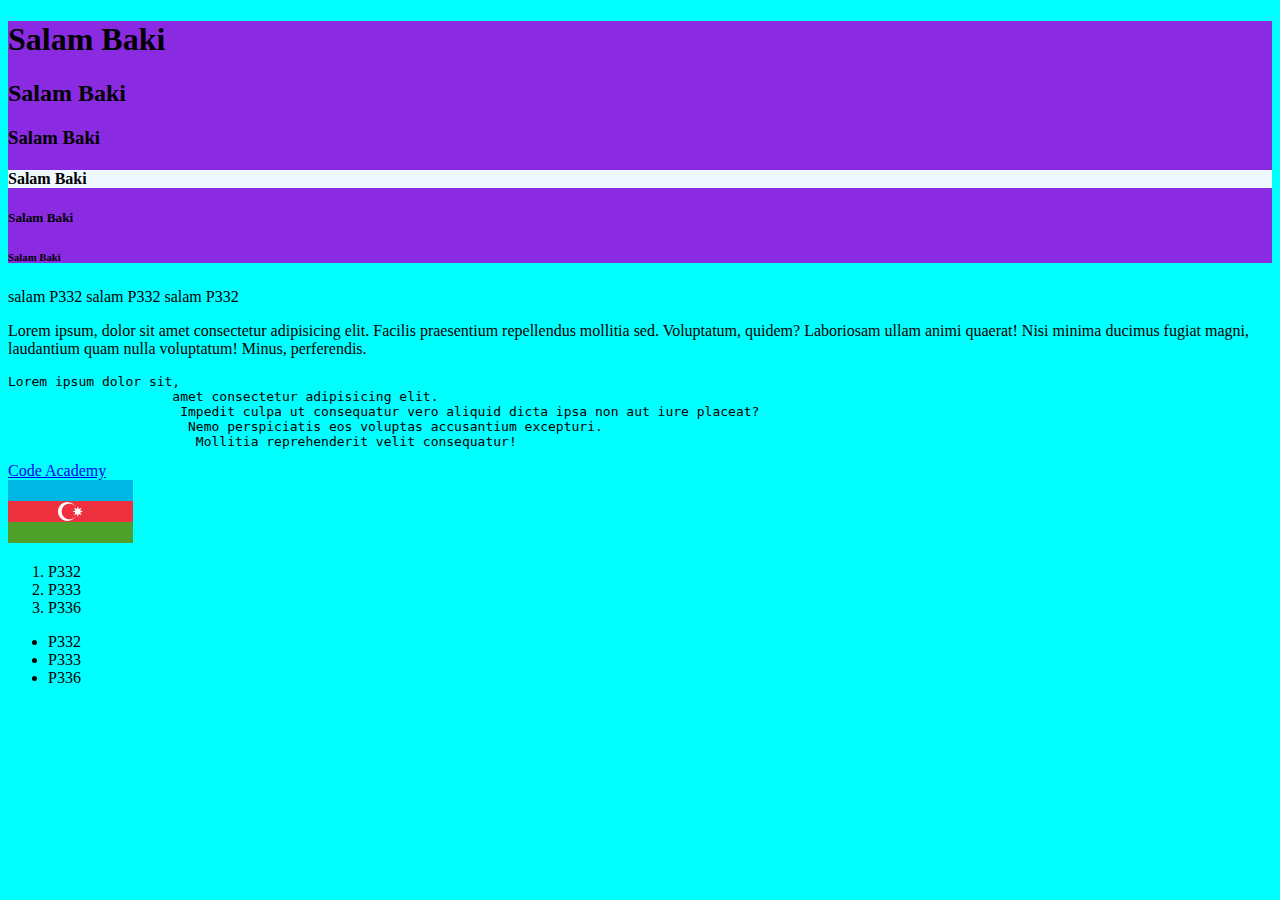
==== index.html @ ec95fc83 "first commit" ====
<!DOCTYPE html>
<html lang="en">
<head>
    <meta charset="UTF-8">
    <meta http-equiv="X-UA-Compatible" content="IE=edge">
    <meta name="viewport" content="width=device-width, initial-scale=1.0">
    <title>Hello P332</title>
    <link rel="stylesheet" href="./style.css">
    <!--2.enternal css-->
    <style></style>
</head>
<body>
    <!--1.inline,2.internal,3.external(css file-nindaki qeydler) css-->


    <!--Block elements-->
    <section id="amrah" style="background-color: bisque;">  <!--1.inline css-->
        <div class="P332">
            <h1><span>Salam Baki</span></h1>
            <h2>Salam Baki</h2>
            <h3>Salam Baki</h3>
            <h4>Salam Baki</h4>
            <h5>Salam Baki</h5>
            <h6>Salam Baki</h6>
        </div>
    </section>
    <!--Inline elements-->   
    <section id="inline">
        <div>
            <span class="001">salam P332</span>
            <span>salam P332</span>
            <span>salam P332</span>
        </div>
    </sectin>
    <!--Paragraph-->
    <section>
        <div>
            <p>Lorem ipsum, dolor sit amet consectetur adipisicing elit. 
                Facilis praesentium repellendus mollitia sed. Voluptatum,
                 quidem? Laboriosam ullam animi quaerat! Nisi minima ducimus fugiat magni,
                  laudantium quam nulla voluptatum! Minus, perferendis.</p>
                  <!--pre-->
                  <pre>Lorem ipsum dolor sit,
                     amet consectetur adipisicing elit.
                      Impedit culpa ut consequatur vero aliquid dicta ipsa non aut iure placeat?
                       Nemo perspiciatis eos voluptas accusantium excepturi.
                        Mollitia reprehenderit velit consequatur!</pre>
        </div>
    </section>
    <section>
        <div>
            <!--href,target,alt,src attributes-->
            <a href="https://code.edu.az/" target="_blank">Code Academy</a>
        </div>
    </section>
    <section>
        <div>
            <img src="./Flag_of_Azerbaijan.svg.png" alt="Flag of Azerbaijan">
        </div>
    </section>
    <section>
        <ol> <!--order list-->
            <li>P332</li>
            <li>P333</li>
            <li>P336</li>
        </ol>
        <ul><!--unorder list-->
            <li>P332</li>
            <li>P333</li>
            <li>P336</li>
        </ul>
    </section>


</body>
</html>
---- style.css ----
/* 3.external css */
body {
    background-color: aqua;
}
/* .P332 {
    background-color: rgb(226, 43, 52) !important;
} */
.P332 {
    background-color: blueviolet;
}
#amrah h4{
    background-color: aliceblue;
}
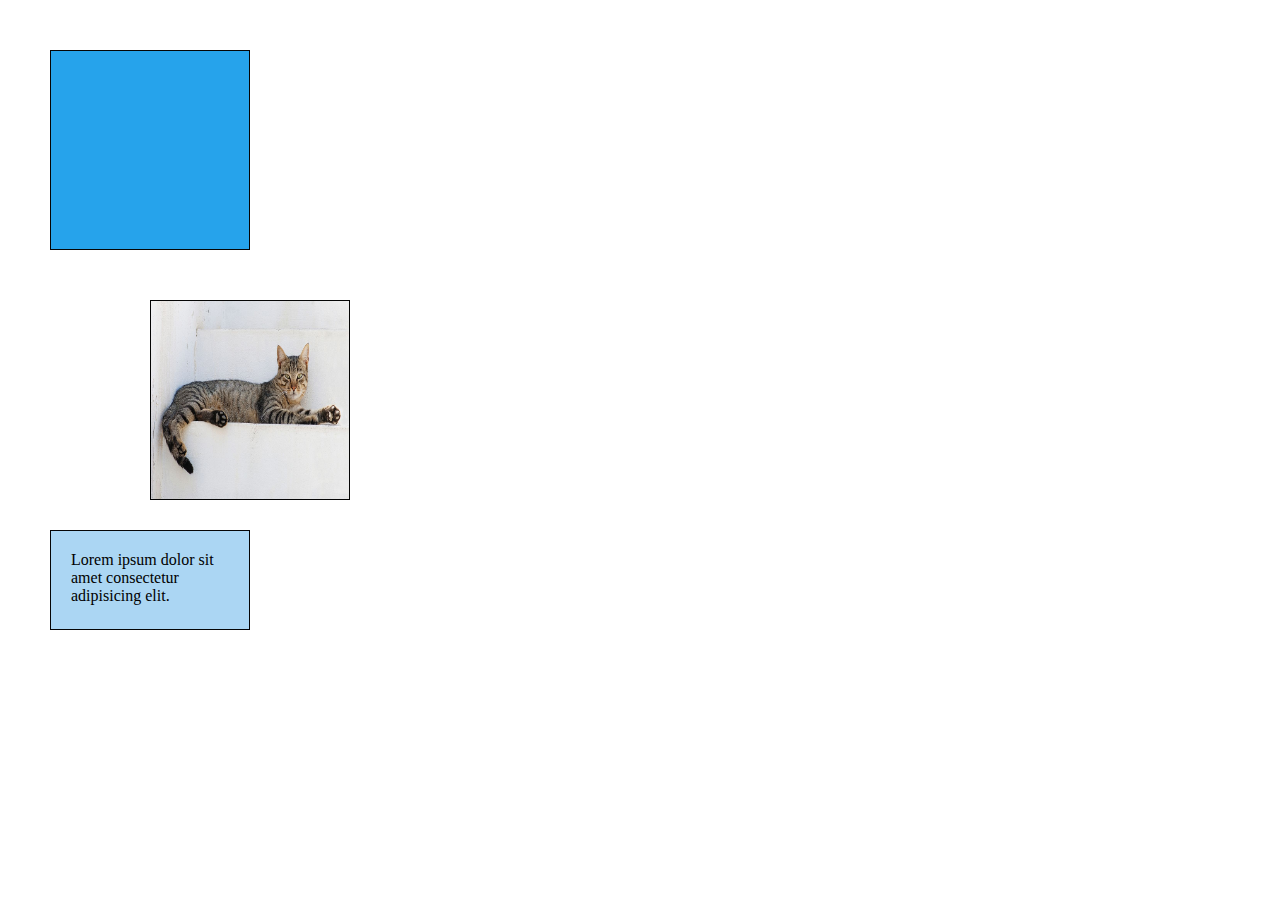
==== commit 280046c5: "BoxSizeCompleted" ====
--- a/index.html
+++ b/index.html
@@ -4,73 +4,24 @@
     <meta charset="UTF-8">
     <meta http-equiv="X-UA-Compatible" content="IE=edge">
     <meta name="viewport" content="width=device-width, initial-scale=1.0">
-    <title>Hello P332</title>
+    <title>Task No1</title>
     <link rel="stylesheet" href="./style.css">
-    <!--2.enternal css-->
     <style></style>
 </head>
-<body>
-    <!--1.inline,2.internal,3.external(css file-nindaki qeydler) css-->
+    <body>
+        <section>
+            <div class="firstBox">
+                
+            </div>
 
+            <div class="secondBox">
+                <img src="./cat.jpg">
+            </div>
 
-    <!--Block elements-->
-    <section id="amrah" style="background-color: bisque;">  <!--1.inline css-->
-        <div class="P332">
-            <h1><span>Salam Baki</span></h1>
-            <h2>Salam Baki</h2>
-            <h3>Salam Baki</h3>
-            <h4>Salam Baki</h4>
-            <h5>Salam Baki</h5>
-            <h6>Salam Baki</h6>
-        </div>
-    </section>
-    <!--Inline elements-->   
-    <section id="inline">
-        <div>
-            <span class="001">salam P332</span>
-            <span>salam P332</span>
-            <span>salam P332</span>
-        </div>
-    </sectin>
-    <!--Paragraph-->
-    <section>
-        <div>
-            <p>Lorem ipsum, dolor sit amet consectetur adipisicing elit. 
-                Facilis praesentium repellendus mollitia sed. Voluptatum,
-                 quidem? Laboriosam ullam animi quaerat! Nisi minima ducimus fugiat magni,
-                  laudantium quam nulla voluptatum! Minus, perferendis.</p>
-                  <!--pre-->
-                  <pre>Lorem ipsum dolor sit,
-                     amet consectetur adipisicing elit.
-                      Impedit culpa ut consequatur vero aliquid dicta ipsa non aut iure placeat?
-                       Nemo perspiciatis eos voluptas accusantium excepturi.
-                        Mollitia reprehenderit velit consequatur!</pre>
-        </div>
-    </section>
-    <section>
-        <div>
-            <!--href,target,alt,src attributes-->
-            <a href="https://code.edu.az/" target="_blank">Code Academy</a>
-        </div>
-    </section>
-    <section>
-        <div>
-            <img src="./Flag_of_Azerbaijan.svg.png" alt="Flag of Azerbaijan">
-        </div>
-    </section>
-    <section>
-        <ol> <!--order list-->
-            <li>P332</li>
-            <li>P333</li>
-            <li>P336</li>
-        </ol>
-        <ul><!--unorder list-->
-            <li>P332</li>
-            <li>P333</li>
-            <li>P336</li>
-        </ul>
-    </section>
-
-
-</body>
+            <div class="thirdBox">
+                <p id="info">Lorem ipsum dolor sit amet consectetur adipisicing elit. 
+            </p>               
+            </div>
+        </section>
+    </body>
 </html>--- a/style.css
+++ b/style.css
@@ -1,13 +1,39 @@
-/* 3.external css */
-body {
-    background-color: aqua;
+* {
+    margin: 0;
+    padding: 0;
+    box-sizing: border-box;
 }
-/* .P332 {
-    background-color: rgb(226, 43, 52) !important;
-} */
-.P332 {
-    background-color: blueviolet;
+.firstBox{
+    margin: 50px;
+    border-style: solid;
+    border-width: 1px; 
+    border-color: rgb(5, 5, 5);
+    background-color: rgb(38, 163, 235);   
+    height: 200px;
+    width: 200px    
 }
-#amrah h4{
-    background-color: aliceblue;
+.secondBox{
+    margin-left: 150px;
+    border-style: solid;
+    border-width: 1px; 
+    border-color: rgb(5, 5, 5);
+    height: 200px;
+    width: 200px
 }
+.secondBox img{
+    width: 198px;
+    height: 198px;
+}
+.thirdBox{
+    background-color: rgb(171, 214, 243);
+    overflow: auto;
+    margin: 30px 50px ;
+    border-style: solid;
+    border-width: 1px; 
+    border-color: rgb(5, 5, 5);
+    height: 100px;
+    width: 200px   
+}
+#info{
+    padding: 20px;
+}